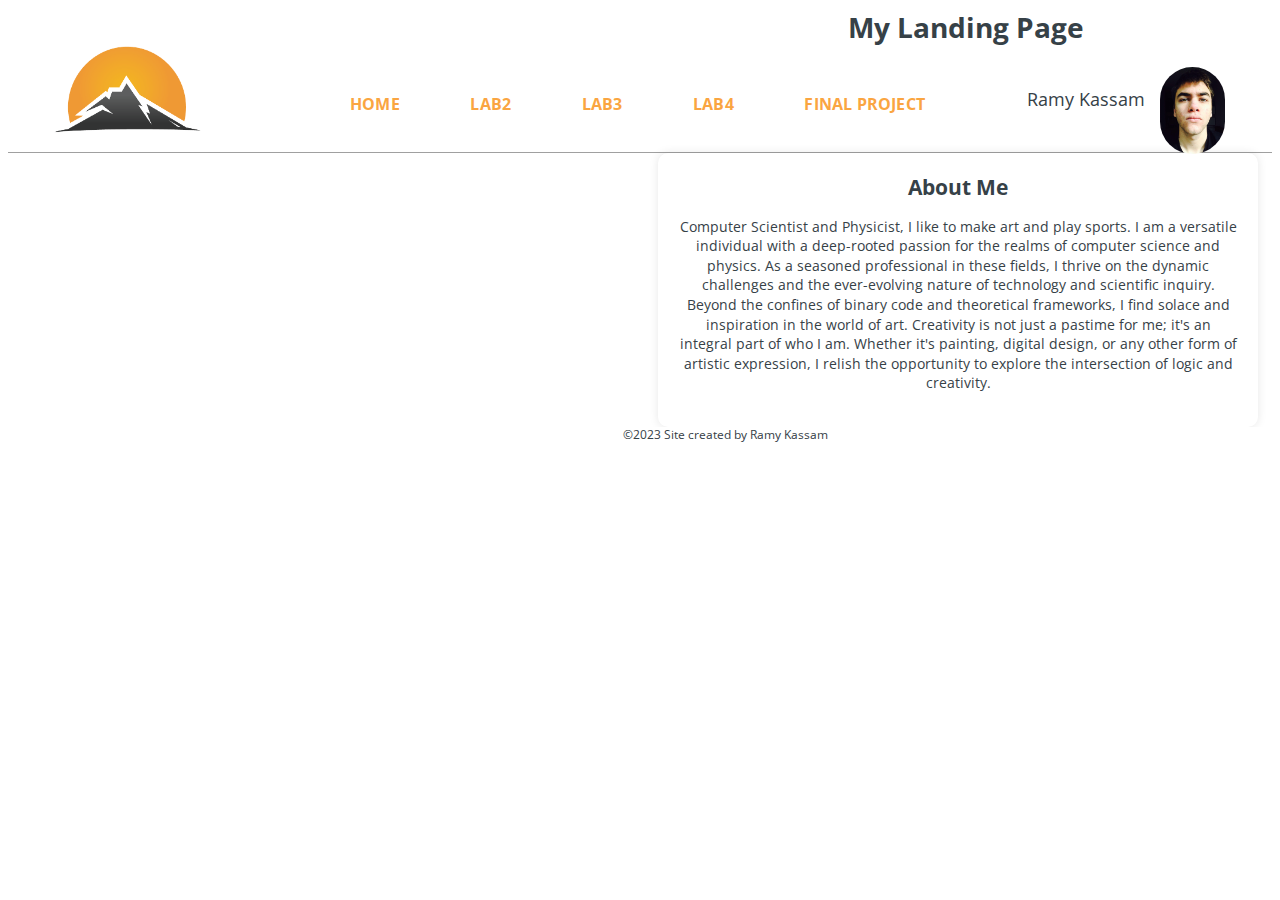
==== index.html @ 3e3961f7 "first commit" ====
<!-- Ramy Kassam -->
<!-- MyWebsite -->
<!-- index.html -->

<!DOCTYPE html>
<html lang="en">
<head>
  <meta charset="UTF-8">
  <title>Landing Page</title>
  <link href="https://fonts.googleapis.com/css?family=Open+Sans:300,400,600,700" rel="stylesheet">
  <link href="styles/main.css" rel="stylesheet">
</head>
<body>
    <header>
        <h1>My Landing Page</h1>
    </header>
  <!-- NAVIGATION -->
  <nav class="header-nav">
    <div class="container flex space-between">
      <!-- BRANDING -->
      <div class="flex align-center brand">
        <a href="#">
          <img class="logo" alt="logoMountain" src="images/logoMountain.png">
        </a>
      </div>
      <!-- SEARCH -->
      <div class="flex flex-one align-center">
        <div>
          <ul class="flex space-between nav-list">
            <li><a href="./index.html">Home</a></li>
            <li><a href="./explanationtwo.html">Lab2</a></li>
            <li><a href="./explanationthree.html">Lab3</a></li>
            <li><a href="./explanationfour.html">Lab4</a></li>
            <li><a href="./home.html">Final Project</a></li>
          </ul>
        </div>
        <!-- PROFILE -->
        <div class="flex align-center profile">
          <div class="flex flex-column account">
            Ramy Kassam 
          </div>
          <div class="profile-pic"><img alt="Ramy Kassam" src="images/IMG_3357.JPG"></div>
        </div>
      </div>
    </div>
  </nav>
  <main>
  <section id = "presentation">
    <h2>About Me</h2>
    <p>
        Computer Scientist and Physicist, I like to make art and play sports. I am a versatile individual with a deep-rooted passion for the realms of computer science and physics. As a seasoned professional in these fields, I thrive on the dynamic challenges and the ever-evolving nature of technology and scientific inquiry. Beyond the confines of binary code and theoretical frameworks, I find solace and inspiration in the world of art. Creativity is not just a pastime for me; it's an integral part of who I am. Whether it's painting, digital design, or any other form of artistic expression, I relish the opportunity to explore the intersection of logic and creativity. 
    </p>
  </section>
  </main>
  <footer>
    <div class="text-primary copyright">&copy;2023 Site created by Ramy Kassam</div>
  </footer>
</body>
</html>
---- styles/main.css ----
@import url('https://fonts.googleapis.com/css?family=Libre+Franklin:300,400,600,700,800,900&display=swap');
@import url('https://fonts.googleapis.com/css?family=Roboto:300&display=swap');

* { box-sizing: border-box; }
body { font-family: 'Open Sans', sans-serif; font-size: 14px; line-height: 1.4; color: #364147;}
a { color: #faa541; text-decoration: none; }
ul { padding: 0; margin: 0; list-style: none; }
nav { padding: 10px 0; }
h1, h2, h3, h4, h5, h6 { margin: 0; }
/***************************************/

header {
    margin-left: 840px;
}

main {
    flex: 1;
}
.container {
  margin: 0 auto;
  max-width: 1170px;
  justify-content: center;
}

#presentation {
    background-color: #ffffff;
    padding: 20px;
    margin-left: 650px;
    border-radius: 10px;
    box-shadow: 0 0 10px rgba(0, 0, 0, 0.1);
    max-width: 600px;
    width: 100%;
    text-align: center;
}

.flex {
  display: flex;
}
.flex-column {
  flex-direction: column;
}
.flex-one {
  flex: 1;
}
.align-center {
  align-items: center;
}
.center {
  justify-content: center;
}
.space-between {
  justify-content: space-between;
}
.btn {
  cursor: pointer;
  border: 0;
  padding: 6px 12px;
  border-radius: 3px;
  line-height: 1.4;
}
.btn-default {
  color: white;
  background-color: #faa541;
}
.btn-primary {
  color: white;
  background-color: #364147;
}

.text-light {
  font-size: 30px;
  color: #a0a0a0;
}
.text-secondary {
  font-size: 30px;
  color: #faa541;
}
.text-primary {
  font-size: 16px;
  color: #364147;
}
.header-nav {
  border-bottom: 1px solid #a0a0a0;
}
.brand {
  width: 170px;
  height: 85px;
  margin-left: -15px;
  margin-right: 60px;
}
.logo {
  max-width: 100%;
  height: auto;
}

.nav-list {
  margin-left: 80px;
  width: 575px;
  margin-top: 10px;
}
.nav-list li a {
  font-size: 16px;
  font-weight: 700;
  text-transform: uppercase;
  letter-spacing: 0.2px;
}
.profile {
  margin-left: auto;
}
.account {
  text-align: right;
  padding: 15px;
  color: #364147;
  font-size: 18px;
}
.account a {
  font-size: 14px;
}
.profile-pic {
  width: 65px;
  height: 65px;
}

.profile-pic img {
  border-radius: 100px;
  max-width: 100%;
}
.hero {
  background-image: url('../img/hero.jpg');
  height: 400px;
  background-size: cover;
  background-position: center center;
  text-transform: uppercase;
}


footer {
  display: flex;
  flex-wrap: wrap;
  position: relative;
  z-index: 0;
  min-height: 50px;
  background-color: white;
}


footer a {
  color: white;
  text-transform: uppercase;
  font-size: 12px;
  padding: 0 0 4px;
}

.copyright {
  flex: 0 0 75%;
  margin-left: 243px;
  font-size: 12px;
  text-align: center;
}
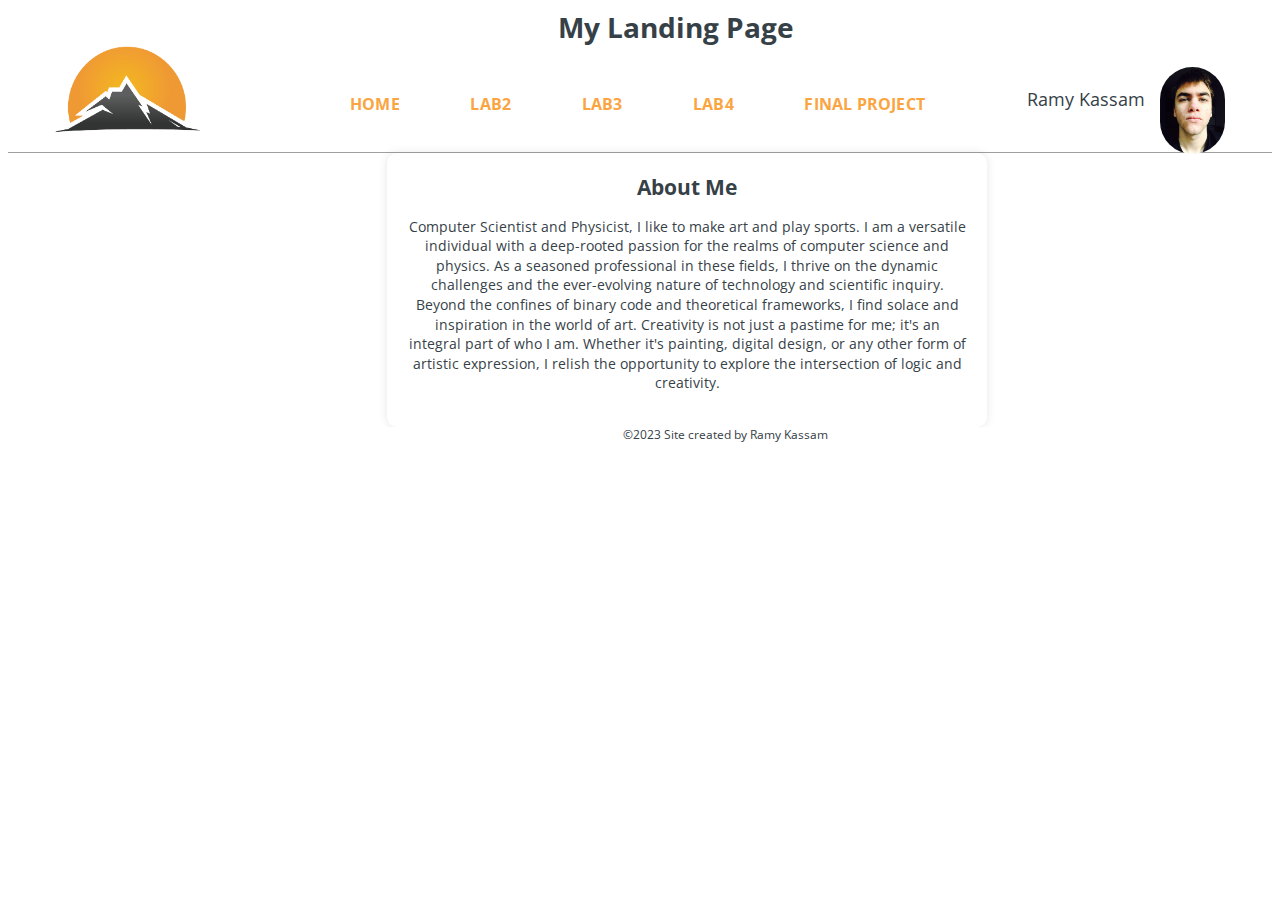
==== commit f694c0d3: "submissionn" ====
--- a/index.html
+++ b/index.html
@@ -27,11 +27,11 @@
       <div class="flex flex-one align-center">
         <div>
           <ul class="flex space-between nav-list">
-            <li><a href="./index.html">Home</a></li>
+            <li><a href="./index.html" class = "current">Home</a></li>
             <li><a href="./explanationtwo.html">Lab2</a></li>
             <li><a href="./explanationthree.html">Lab3</a></li>
             <li><a href="./explanationfour.html">Lab4</a></li>
-            <li><a href="./home.html">Final Project</a></li>
+            <li><a href="./universal.html">Final Project</a></li>
           </ul>
         </div>
         <!-- PROFILE -->
--- a/styles/main.css
+++ b/styles/main.css
@@ -10,7 +10,7 @@
 /***************************************/
 
 header {
-    margin-left: 840px;
+    margin-left: 43.5%;
 }
 
 main {
@@ -25,7 +25,7 @@
 #presentation {
     background-color: #ffffff;
     padding: 20px;
-    margin-left: 650px;
+    margin-left: 30%;
     border-radius: 10px;
     box-shadow: 0 0 10px rgba(0, 0, 0, 0.1);
     max-width: 600px;
